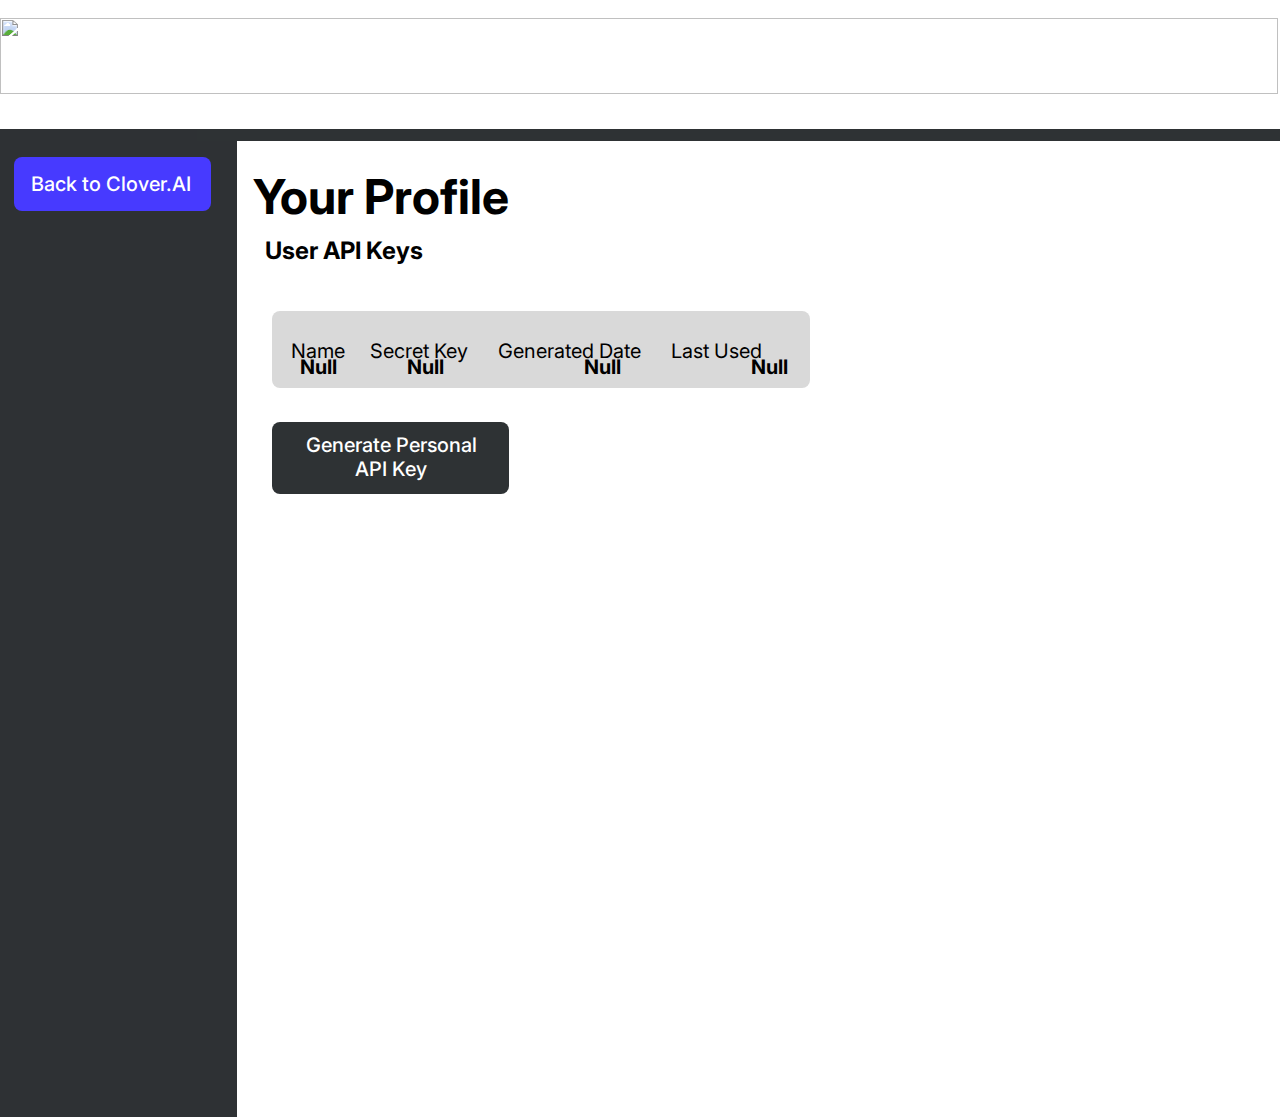
==== api_key.html @ d254db9a "Add files via upload" ====
<!DOCTYPE html>
<html>
  <head>
    <meta charset="utf-8" />
    <link rel="stylesheet" href="globals.css" />
    <link rel="stylesheet" href="styleguide.css" />
    <link rel="stylesheet" href="style.css" />
  </head>
  <body>
    <div class="API-key-page">
      <div class="overlap">
        <div class="rectangle"></div>
        <div class="div"></div>
        <div class="text-wrapper">Your Profile</div>
        <p class="name-secret-key">
          Name&nbsp;&nbsp;&nbsp;&nbsp; Secret Key&nbsp;&nbsp;&nbsp;&nbsp;&nbsp;&nbsp;Generated
          Date&nbsp;&nbsp;&nbsp;&nbsp;&nbsp;&nbsp;Last Used
        </p>
        <div class="null-null-null-null">
          Null&nbsp;&nbsp;&nbsp;&nbsp;&nbsp;&nbsp;&nbsp;&nbsp;&nbsp;&nbsp;&nbsp;&nbsp;&nbsp;&nbsp;Null&nbsp;&nbsp;&nbsp;&nbsp;&nbsp;&nbsp;&nbsp;&nbsp;&nbsp;&nbsp;&nbsp;&nbsp;&nbsp;&nbsp;&nbsp;&nbsp;&nbsp;&nbsp;&nbsp;&nbsp;&nbsp;&nbsp;&nbsp;&nbsp;&nbsp;&nbsp;&nbsp;&nbsp;Null&nbsp;&nbsp;&nbsp;&nbsp;&nbsp;&nbsp;&nbsp;&nbsp;&nbsp;&nbsp;&nbsp;&nbsp;&nbsp;&nbsp;&nbsp;&nbsp;&nbsp;&nbsp;&nbsp;&nbsp;&nbsp;&nbsp;&nbsp;&nbsp;&nbsp;&nbsp;Null
        </div>
        <div class="text-wrapper-2">Generate Personal API Key</div>
        <div class="text-wrapper-3">User API Keys</div>
        <img class="line" src="https://c.animaapp.com/sOAmejeW/img/line-1.svg" />
        <div class="overlap-group-wrapper">
          <div class="overlap-group">
            <div class="frame"></div>
            <div class="rectangle-2"></div>
            <div class="rectangle-3"></div>
            <div class="text-wrapper-4">Back to Clover.AI</div>
          </div>
        </div>
      </div>
      <img class="header" src="https://c.animaapp.com/sOAmejeW/img/header.svg" />
      <img class="screenshot" src="https://c.animaapp.com/sOAmejeW/img/screenshot-2023-07-22-at-3-58.png" />
    </div>
  </body>
</html>
---- globals.css ----
@import url("https://cdnjs.cloudflare.com/ajax/libs/meyer-reset/2.0/reset.min.css");
@import url("https://fonts.googleapis.com/css?family=Inter:400,700");
* {
  -webkit-font-smoothing: antialiased;
  box-sizing: border-box;
}
html,
body {
  margin: 0px;
  height: 100%;
}
/* a blue color as a generic focus style */
button:focus-visible {
  outline: 2px solid #4a90e2 !important;
  outline: -webkit-focus-ring-color auto 5px !important;
}
a {
  text-decoration: none;
}
---- styleguide.css ----
:root {
  --shape-corner-small: 8px;
}
---- style.css ----
.sign-up-page {
  position: relative;
  width: 1728px;
  height: 1117px;
  background-image: url(https://c.animaapp.com/o7zbR3n4/img/sign-up-page.png);
  background-size: cover;
  background-position: 50% 50%;
}

.sign-up-page .header {
  position: absolute;
  width: 1328px;
  height: 76px;
  top: 42px;
  left: 0;
}

.sign-up-page .overlap-group {
  position: absolute;
  width: 555px;
  height: 91px;
  top: 563px;
  left: 75px;
  background-image: url(https://c.animaapp.com/o7zbR3n4/img/rectangle-14.svg);
  background-size: 100% 100%;
}

.sign-up-page .text-wrapper {
  position: absolute;
  width: 137px;
  top: 25px;
  left: 207px;
  font-family: "Inter", Helvetica;
  font-weight: 400;
  color: #ffffff;
  font-size: 32px;
  letter-spacing: 0;
  line-height: normal;
}

.sign-up-page .div {
  position: absolute;
  width: 612px;
  top: 224px;
  left: 75px;
  font-family: "Inter", Helvetica;
  font-weight: 700;
  color: #000000;
  font-size: 64px;
  letter-spacing: 0;
  line-height: normal;
  white-space: nowrap;
}

.sign-up-page .rectangle {
  width: 550px;
  top: 368px;
  left: 80px;
  position: absolute;
  height: 55px;
  background-color: #d9d9d9;
  border-radius: var(--shape-corner-small);
}

.sign-up-page .rectangle-2 {
  width: 554px;
  top: 462px;
  left: 75px;
  position: absolute;
  height: 55px;
  background-color: #d9d9d9;
  border-radius: var(--shape-corner-small);
}

.sign-up-page .text-wrapper-2 {
  position: absolute;
  width: 51px;
  top: 334px;
  left: 80px;
  font-family: "Inter", Helvetica;
  font-weight: 400;
  color: #000000;
  font-size: 20px;
  letter-spacing: 0;
  line-height: normal;
  white-space: nowrap;
}

.sign-up-page .text-wrapper-3 {
  position: absolute;
  width: 227px;
  top: 431px;
  left: 80px;
  font-family: "Inter", Helvetica;
  font-weight: 400;
  color: #000000;
  font-size: 20px;
  letter-spacing: 0;
  line-height: normal;
}

.sign-up-page .already-have-an {
  position: absolute;
  width: 411px;
  top: 674px;
  left: 80px;
  font-family: "Inter", Helvetica;
  font-weight: 400;
  color: transparent;
  font-size: 20px;
  letter-spacing: 0;
  line-height: normal;
}

.sign-up-page .span {
  color: #000000;
}

.sign-up-page .text-wrapper-4 {
  color: #1b4ef9;
}

/* ======================================================================== */

.send-verification {
  position: relative;
  width: 1728px;
  height: 1117px;
  background-color: #ffffff;
  overflow: hidden;
  background-image: url(./img/send-verification-email-page.png);
  background-size: cover;
  background-position: 50% 50%;
}

.send-verification .overlap-group {
  position: absolute;
  width: 150px;
  height: 57px;
  top: 593px;
  left: 772px;
}

.send-verification .rectangle {
  position: absolute;
  width: 150px;
  height: 37px;
  top: 0;
  left: 0;
  background-color: #d9d9d9;
  border-radius: var(--shape-corner-small);
}

.send-verification .text-wrapper {
  position: absolute;
  width: 139px;
  top: 5px;
  left: 5px;
  font-family: "Inter-Medium", Helvetica;
  font-weight: 500;
  color: #000000;
  font-size: 20px;
  text-align: center;
  letter-spacing: 0;
  line-height: normal;
}

.send-verification .didn-t-receive-it {
  position: absolute;
  top: 650px;
  left: 700px;
  font-family: "Inter-Regular", Helvetica;
  font-weight: 400;
  color: transparent;
  font-size: 20px;
  text-align: center;
  letter-spacing: 0;
  line-height: normal;
  white-space: nowrap;
}

.send-verification .span {
  color: #000000;
}

.send-verification .text-wrapper-2 {
  color: #3033fe;
}

.send-verification .div {
  position: absolute;
  top: 466px;
  left: 539px;
  font-family: "Inter-Bold", Helvetica;
  font-weight: 700;
  color: #000000;
  font-size: 48px;
  letter-spacing: 0;
  line-height: normal;
}

.send-verification .p {
  position: absolute;
  top: 546px;
  left: 663px;
  font-family: "Inter-Regular", Helvetica;
  font-weight: 400;
  color: #000000;
  font-size: 20px;
  letter-spacing: 0;
  line-height: normal;
  white-space: nowrap;
}

.send-verification .header {
  position: absolute;
  width: 1325px;
  height: 76px;
  top: 48px;
  left: 0;
}

.send-verification .screenshot {
  position: absolute;
  width: 752px;
  height: 743px;
  top: -2087px;
  left: -147px;
  object-fit: cover;
}

/* ======================================================================== */

.make-username-page {
  position: relative;
  width: 1728px;
  height: 1117px;
  overflow: hidden;
  background-image: url(https://c.animaapp.com/7qicUJ2d/img/make-username-page.png);
  background-size: cover;
  background-position: 50% 50%;
}

.make-username-page .header {
  position: absolute;
  width: 1325px;
  height: 76px;
  top: 48px;
  left: 0;
}

.make-username-page .overlap-group {
  position: absolute;
  width: 1475px;
  height: 1040px;
  top: -2087px;
  left: -4668px;
}

.make-username-page .screenshot {
  position: absolute;
  width: 752px;
  height: 743px;
  top: 0;
  left: 617px;
  object-fit: cover;
}

.make-username-page .img {
  position: absolute;
  width: 1475px;
  height: 872px;
  top: 168px;
  left: 0;
  object-fit: cover;
}

.make-username-page .text-wrapper {
  position: absolute;
  top: 358px;
  left: 90px;
  font-family: "Inter", Helvetica;
  font-weight: 500;
  color: #000000;
  font-size: 34px;
  letter-spacing: 0;
  line-height: normal;
}

.make-username-page .overlap {
  position: absolute;
  width: 260px;
  height: 55px;
  top: 424px;
  left: 91px;
  background-color: #eeeeee;
}

.make-username-page .div {
  position: absolute;
  top: 15px;
  left: 49px;
  font-family: "Inter", Helvetica;
  font-weight: 400;
  color: #808080;
  font-size: 20px;
  letter-spacing: 0;
  line-height: normal;
  white-space: nowrap;
}

.make-username-page .div-wrapper {
  position: absolute;
  width: 359px;
  height: 91px;
  top: 503px;
  left: 60px;
  background-image: url(https://c.animaapp.com/7qicUJ2d/img/rectangle-14.svg);
  background-size: 100% 100%;
}

.make-username-page .text-wrapper-2 {
  position: absolute;
  width: 241px;
  top: 23px;
  left: 63px;
  font-family: "Inter", Helvetica;
  font-weight: 400;
  color: #ffffff;
  font-size: 36px;
  text-align: center;
  letter-spacing: 0;
  line-height: normal;
}

/* ======================================================================== */

.API-key-page {
  position: relative;
  width: 1783px;
  height: 1117px;
  background-color: #ffffff;
  overflow: hidden;
  background-image: url(https://c.animaapp.com/sOAmejeW/img/api-key-page.png);
  background-size: cover;
  background-position: 50% 50%;
}

.API-key-page .overlap {
  position: absolute;
  width: 1787px;
  height: 988px;
  top: 129px;
  left: -2px;
}

.API-key-page .rectangle {
  position: absolute;
  width: 538px;
  height: 77px;
  top: 182px;
  left: 274px;
  background-color: #d9d9d9;
  border-radius: var(--shape-corner-small);
}

.API-key-page .div {
  position: absolute;
  width: 237px;
  height: 72px;
  top: 293px;
  left: 274px;
  background-color: #2e3234;
  border-radius: var(--shape-corner-small);
}

.API-key-page .text-wrapper {
  position: absolute;
  top: 38px;
  left: 255px;
  font-family: "Inter", Helvetica;
  font-weight: 700;
  color: #000000;
  font-size: 48px;
  letter-spacing: 0;
  line-height: normal;
}

.API-key-page .name-secret-key {
  position: absolute;
  top: 190px;
  left: 293px;
  font-family: "Inter", Helvetica;
  font-weight: 400;
  color: #000000;
  font-size: 20px;
  letter-spacing: 0;
  line-height: normal;
  white-space: nowrap;
}

.API-key-page .null-null-null-null {
  position: absolute;
  top: 226px;
  left: 302px;
  font-family: "Inter", Helvetica;
  font-weight: 700;
  color: #000000;
  font-size: 20px;
  letter-spacing: 0;
  line-height: normal;
  white-space: nowrap;
}

.API-key-page .text-wrapper-2 {
  position: absolute;
  width: 182px;
  top: 304px;
  left: 302px;
  font-family: "Inter", Helvetica;
  font-weight: 500;
  color: #ffffff;
  font-size: 20px;
  text-align: center;
  letter-spacing: 0;
  line-height: normal;
}

.API-key-page .text-wrapper-3 {
  position: absolute;
  top: 107px;
  left: 267px;
  font-family: "Inter", Helvetica;
  font-weight: 700;
  color: #000000;
  font-size: 24px;
  letter-spacing: 0;
  line-height: normal;
}

.API-key-page .line {
  position: absolute;
  width: 519px;
  height: 1px;
  top: 220px;
  left: 282px;
  object-fit: cover;
}

.API-key-page .overlap-group-wrapper {
  position: absolute;
  width: 1787px;
  height: 988px;
  top: 0;
  left: 0;
}

.API-key-page .overlap-group {
  position: relative;
  width: 1785px;
  height: 988px;
}

.API-key-page .frame {
  position: absolute;
  width: 239px;
  height: 988px;
  top: 0;
  left: 0;
  background-color: #2e3134;
}

.API-key-page .rectangle-2 {
  position: absolute;
  width: 1586px;
  height: 12px;
  top: 0;
  left: 199px;
  background-color: #2e3234;
}

.API-key-page .rectangle-3 {
  position: absolute;
  width: 197px;
  height: 54px;
  top: 28px;
  left: 16px;
  background-color: #473aff;
  border-radius: var(--shape-corner-small);
}

.API-key-page .text-wrapper-4 {
  position: absolute;
  top: 43px;
  left: 33px;
  font-family: "Inter", Helvetica;
  font-weight: 500;
  color: #ffffff;
  font-size: 20px;
  letter-spacing: 0;
  line-height: normal;
  white-space: nowrap;
}

.API-key-page .header {
  position: absolute;
  width: 1278px;
  height: 76px;
  top: 18px;
  left: 0;
}

.API-key-page .screenshot {
  position: absolute;
  width: 752px;
  height: 743px;
  top: -2021px;
  left: -8051px;
  object-fit: cover;
}

/* ======================================================================== */
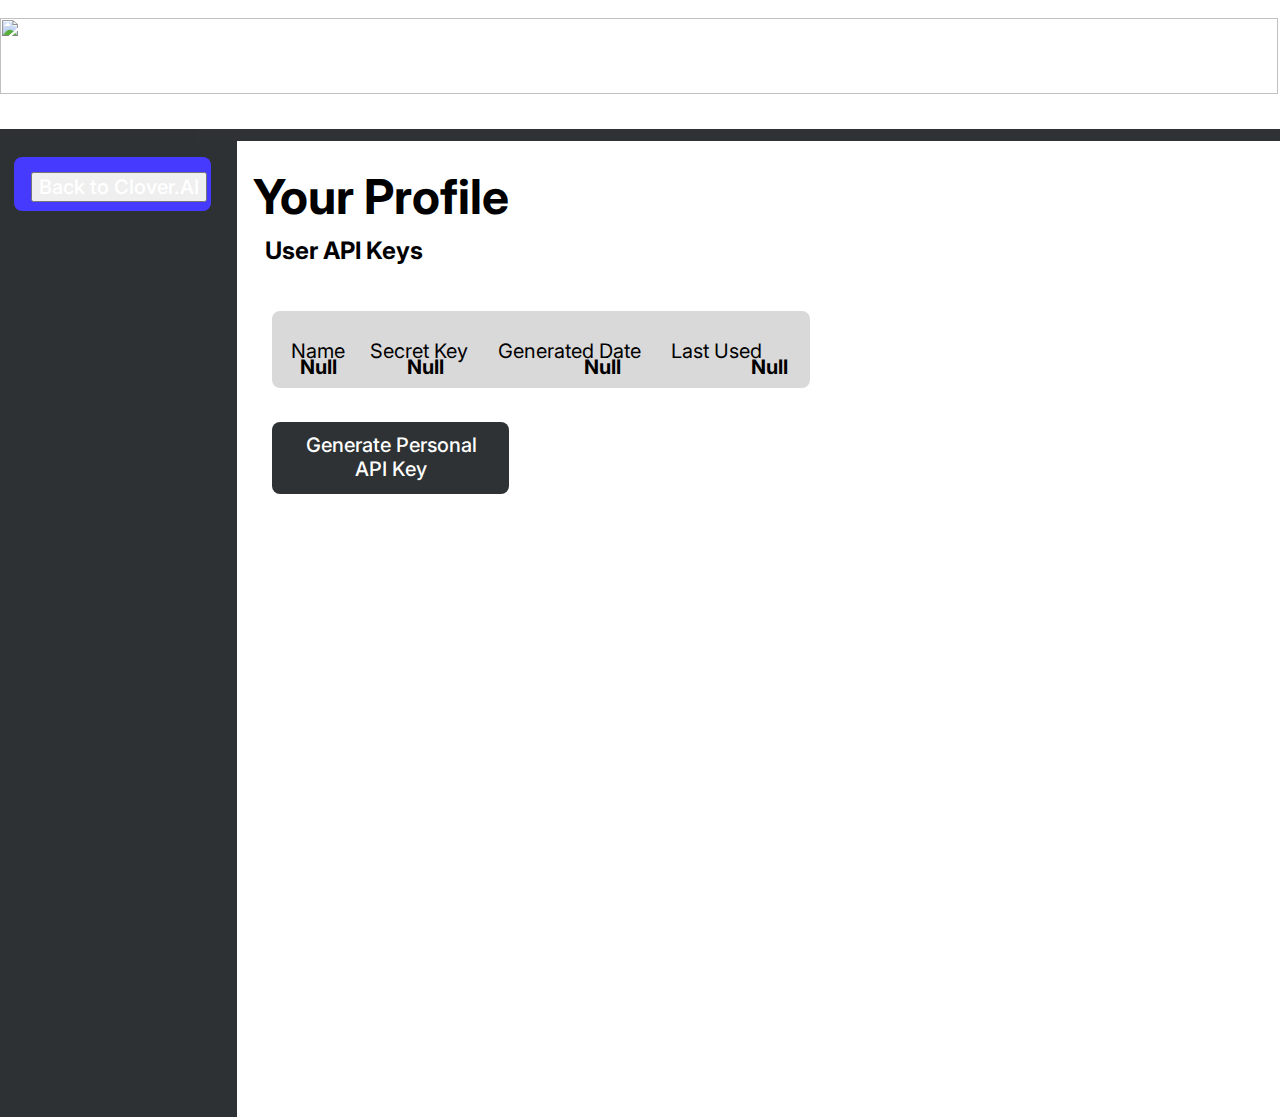
==== commit 69a06fc9: "Update and rename api_key_n.html to api_key.html" ====
--- a/api_key.html
+++ b/api_key.html
@@ -27,7 +27,10 @@
             <div class="frame"></div>
             <div class="rectangle-2"></div>
             <div class="rectangle-3"></div>
-            <div class="text-wrapper-4">Back to Clover.AI</div>
+            <!-- Back to Clover.AI Button -->
+            <button class="text-wrapper-4" onclick="window.location.href='user_homepage.html';">
+              Back to Clover.AI
+            </button>
           </div>
         </div>
       </div>
--- a/style.css
+++ b/style.css
@@ -26,6 +26,8 @@
 }
 
 .sign-up-page .text-wrapper {
+  background-color: #1b4ef9;
+  border: none;
   position: absolute;
   width: 137px;
   top: 25px;
@@ -520,3 +522,571 @@
 }
 
 /* ======================================================================== */
+
+.user-homepage {
+  width: 1718px;
+  height: 1111px;
+  background-color: #eaeaea;
+  overflow: hidden;
+}
+
+.user-homepage .overlap {
+  position: relative;
+  width: 1728px;
+  height: 1117px;
+}
+
+.user-homepage .overlap-group {
+  position: absolute;
+  width: 191px;
+  height: 61px;
+  top: 536px;
+  left: 874px;
+  background-color: #3a61ff;
+  border-radius: var(--shape-corner-small);
+}
+
+.user-homepage .text-wrapper {
+  position: absolute;
+  width: 106px;
+  top: 15px;
+  left: 43px;
+  font-family: "Inter", Helvetica;
+  font-weight: 600;
+  color: #ffffff;
+  font-size: 24px;
+  text-align: center;
+  letter-spacing: 0;
+  line-height: normal;
+}
+
+.user-homepage .div {
+  position: absolute;
+  width: 1728px;
+  height: 1117px;
+  top: 0;
+  left: 0;
+}
+
+.user-homepage .frame {
+  position: absolute;
+  width: 232px;
+  height: 1057px;
+  top: 60px;
+  left: 0;
+  background-color: #2b3a45;
+  overflow: hidden;
+}
+
+.user-homepage .div-wrapper {
+  position: absolute;
+  width: 188px;
+  height: 54px;
+  top: 28px;
+  left: 23px;
+  background-color: #d9d9d9;
+  border-radius: var(--shape-corner-small);
+}
+
+.user-homepage .text-wrapper-2 {
+  position: absolute;
+  top: 14px;
+  left: 10px;
+  font-family: "Inter", Helvetica;
+  font-weight: 500;
+  color: #000000;
+  font-size: 20px;
+  letter-spacing: 0;
+  line-height: normal;
+  white-space: nowrap;
+}
+
+.user-homepage .rectangle {
+  position: absolute;
+  width: 179px;
+  height: 54px;
+  top: -2064px;
+  left: -10379px;
+}
+
+.user-homepage .frame-2 {
+  position: absolute;
+  width: 1654px;
+  height: 5px;
+  top: 60px;
+  left: 74px;
+  background-color: #2b3a45;
+}
+
+.user-homepage .header {
+  position: absolute;
+  width: 1246px;
+  height: 61px;
+  top: 0;
+  left: 0;
+}
+
+.user-homepage .frame-3 {
+  display: inline-flex;
+  align-items: center;
+  gap: 47px;
+  position: absolute;
+  top: 8px;
+  left: 1563px;
+}
+
+.user-homepage .icon-cog {
+  position: relative;
+  width: 32.93px;
+  height: 30px;
+}
+
+.user-homepage .male-user {
+  position: relative;
+  width: 40px;
+  height: 40px;
+}
+
+.user-homepage .rectangle-2 {
+  position: absolute;
+  width: 1346px;
+  height: 313px;
+  top: 186px;
+  left: 297px;
+  background-color: #ffffff;
+  border-radius: var(--shape-corner-small);
+}
+
+.user-homepage .text-wrapper-3 {
+  position: absolute;
+  width: 137px;
+  top: 121px;
+  left: 901px;
+  font-family: "Inter", Helvetica;
+  font-weight: 600;
+  color: #000000;
+  font-size: 40px;
+  text-align: center;
+  letter-spacing: 0;
+  line-height: normal;
+  white-space: nowrap;
+}
+
+.user-homepage .rectangle-3 {
+  position: absolute;
+  width: 1346px;
+  height: 413px;
+  top: 635px;
+  left: 297px;
+  background-color: #ffffff;
+  border-radius: var(--shape-corner-small);
+}
+
+/* ======================================================================== */
+/* ======================================================================== */
+/* ======================================================================== */
+
+.front-page {
+  position: relative;
+  width: 1728px;
+  height: 1117px;
+  background-color: #ffffff;
+}
+
+.front-page .overlap {
+  position: absolute;
+  width: 151px;
+  height: 58px;
+  top: 35px;
+  left: 1524px;
+}
+
+.front-page .rectangle {
+  position: absolute;
+  width: 151px;
+  height: 56px;
+  top: 0;
+  left: 0;
+  background-color: #3d82f1;
+  border-radius: var(--shape-corner-small);
+}
+
+.front-page .text-wrapper {
+  position: absolute;
+  width: 124px;
+  top: 6px;
+  left: 27px;
+  font-family: "Inter", Helvetica;
+  font-weight: 400;
+  color: #ffffff;
+  font-size: 32px;
+  letter-spacing: 0;
+  line-height: normal;
+}
+
+.front-page .overlap-group {
+  position: absolute;
+  width: 232px;
+  height: 91px;
+  top: 605px;
+  left: 290px;
+  background-color: #3d61f1;
+  border-radius: 20px;
+}
+
+.front-page .div {
+  position: absolute;
+  top: 19px;
+  left: 49px;
+  font-family: "Inter", Helvetica;
+  font-weight: 400;
+  color: #ffffff;
+  font-size: 36px;
+  letter-spacing: 0;
+  line-height: normal;
+}
+
+.front-page .p {
+  position: absolute;
+  width: 674px;
+  top: 289px;
+  left: 136px;
+  font-family: "Inter", Helvetica;
+  font-weight: 400;
+  color: #0800ff;
+  font-size: 64px;
+  letter-spacing: 0;
+  line-height: normal;
+}
+
+.front-page .img {
+  position: absolute;
+  width: 830px;
+  height: 830px;
+  top: 95px;
+  left: 814px;
+}
+
+.front-page .header {
+  position: absolute;
+  width: 1303px;
+  height: 76px;
+  top: 19px;
+  left: 0;
+}
+
+/* ======================================================================== */
+
+.login-page {
+  position: relative;
+  width: 1728px;
+  height: 1117px;
+  background-color: #132341;
+}
+
+.login-page .overlap-group {
+  position: absolute;
+  width: 620px;
+  height: 91px;
+  top: 654px;
+  left: 562px;
+  background-image: url(https://c.animaapp.com/5TQy9Gky/img/rectangle-14.svg);
+  background-size: 100% 100%;
+}
+
+.login-page .text-wrapper {
+  position: absolute;
+  top: 19px;
+  left: 263px;
+  font-family: "Inter", Helvetica;
+  font-weight: 400;
+  color: #ffffff;
+  font-size: 36px;
+  letter-spacing: 0;
+  line-height: normal;
+}
+
+.login-page .div {
+  position: absolute;
+  top: 175px;
+  left: 796px;
+  font-family: "Inter", Helvetica;
+  font-weight: 400;
+  color: #ffffff;
+  font-size: 48px;
+  letter-spacing: 0;
+  line-height: normal;
+}
+
+.login-page .rectangle {
+  top: 429px;
+  position: absolute;
+  width: 618px;
+  height: 55px;
+  left: 562px;
+  background-color: #d9d9d9;
+}
+
+.login-page .rectangle-2 {
+  top: 541px;
+  position: absolute;
+  width: 618px;
+  height: 55px;
+  left: 562px;
+  background-color: #d9d9d9;
+}
+
+.login-page .text-wrapper-2 {
+  position: absolute;
+  top: 387px;
+  left: 562px;
+  font-family: "Inter", Helvetica;
+  font-weight: 400;
+  color: #ffffff;
+  font-size: 20px;
+  letter-spacing: 0;
+  line-height: normal;
+  white-space: nowrap;
+}
+
+.login-page .text-wrapper-3 {
+  position: absolute;
+  width: 227px;
+  top: 505px;
+  left: 562px;
+  font-family: "Inter", Helvetica;
+  font-weight: 400;
+  color: #ffffff;
+  font-size: 20px;
+  letter-spacing: 0;
+  line-height: normal;
+}
+
+.login-page .text-wrapper-4 {
+  position: absolute;
+  top: 249px;
+  left: 525px;
+  font-family: "Inter", Helvetica;
+  font-weight: 400;
+  color: #ffffff;
+  font-size: 96px;
+  letter-spacing: 0;
+  line-height: normal;
+}
+
+.login-page .text-wrapper-5 {
+  position: absolute;
+  top: 780px;
+  left: 643px;
+  font-family: "Inter", Helvetica;
+  font-weight: 400;
+  color: #ffffff;
+  font-size: 20px;
+  letter-spacing: 0;
+  line-height: normal;
+  white-space: nowrap;
+}
+
+.login-page .text-wrapper-6 {
+  position: absolute;
+  top: 780px;
+  left: 872px;
+  font-family: "Inter", Helvetica;
+  font-weight: 400;
+  color: #ffffff;
+  font-size: 20px;
+  letter-spacing: 0;
+  line-height: normal;
+  white-space: nowrap;
+}
+
+.login-page .ellipse {
+  position: absolute;
+  width: 13px;
+  height: 13px;
+  top: 788px;
+  left: 836px;
+  background-color: #d9d9d9;
+  border-radius: 6.5px;
+  mix-blend-mode: color-dodge;
+}
+
+.login-page .header {
+  position: absolute;
+  width: 1311px;
+  height: 76px;
+  top: 33px;
+  left: 0;
+}
+
+
+/* ======================================================================== */
+/* Onboarding */
+
+.new-user-homepage {
+  width: 1728px;
+  height: 1117px;
+  background-color: #eaeaea;
+}
+
+.new-user-homepage .overlap {
+  position: relative;
+  height: 1117px;
+}
+
+.new-user-homepage .overlap-group {
+  position: absolute;
+  width: 1728px;
+  height: 1117px;
+  top: 0;
+  left: 0;
+}
+
+.new-user-homepage .frame {
+  position: absolute;
+  width: 232px;
+  height: 1057px;
+  top: 60px;
+  left: 0;
+  background-color: #2e3134;
+  overflow: hidden;
+}
+
+.new-user-homepage .div-wrapper {
+  position: absolute;
+  width: 188px;
+  height: 54px;
+  top: 28px;
+  left: 22px;
+  background-color: #d9d9d9;
+  border-radius: var(--shape-corner-small);
+}
+
+.new-user-homepage .text-wrapper {
+  position: absolute;
+  top: 14px;
+  left: 11px;
+  font-family: "Inter", Helvetica;
+  font-weight: 400;
+  color: #020202;
+  font-size: 20px;
+  letter-spacing: 0;
+  line-height: normal;
+  white-space: nowrap;
+}
+
+.new-user-homepage .rectangle {
+  position: absolute;
+  width: 179px;
+  height: 54px;
+  top: -2058px;
+  left: -6518px;
+}
+
+.new-user-homepage .div {
+  position: absolute;
+  width: 1654px;
+  height: 5px;
+  top: 60px;
+  left: 74px;
+  background-color: #2b3a45;
+}
+
+.new-user-homepage .header {
+  position: absolute;
+  width: 1246px;
+  height: 61px;
+  top: 0;
+  left: 0;
+}
+
+.new-user-homepage .rectangle-2 {
+  position: absolute;
+  width: 205px;
+  height: 57px;
+  top: 644px;
+  left: 864px;
+  background-color: #d9d9d9;
+  border-radius: var(--shape-corner-extra-small);
+}
+
+.new-user-homepage .text-wrapper-2 {
+  position: absolute;
+  top: 660px;
+  left: 882px;
+  font-family: "Inter", Helvetica;
+  font-weight: 700;
+  color: #1947ef;
+  font-size: 20px;
+  letter-spacing: 0;
+  line-height: normal;
+  white-space: nowrap;
+}
+
+.new-user-homepage .img {
+  position: absolute;
+  width: 1495px;
+  height: 1052px;
+  top: 65px;
+  left: 233px;
+}
+
+.new-user-homepage .group {
+  position: absolute;
+  width: 469px;
+  height: 416px;
+  top: 381px;
+  left: 735px;
+}
+
+.new-user-homepage .welcome-to-cloverai-wrapper {
+  position: relative;
+  width: 467px;
+  height: 416px;
+  background-color: #2a2a2d;
+  border-radius: var(--shape-corner-medium);
+}
+
+.new-user-homepage .welcome-to-cloverai {
+  position: absolute;
+  width: 411px;
+  top: 72px;
+  left: 43px;
+  font-family: "Inter", Helvetica;
+  font-weight: 600;
+  color: #ffffff;
+  font-size: 24px;
+  letter-spacing: 0;
+  line-height: normal;
+}
+
+.new-user-homepage .arrow {
+  position: absolute;
+  width: 564px;
+  height: 356px;
+  top: 158px;
+  left: 157px;
+}
+
+.new-user-homepage .frame-2 {
+  display: inline-flex;
+  align-items: center;
+  gap: 47px;
+  position: absolute;
+  top: 8px;
+  left: 1563px;
+}
+
+.new-user-homepage .icon-cog {
+  position: relative;
+  width: 32.93px;
+  height: 30px;
+}
+
+.new-user-homepage .male-user {
+  position: relative;
+  width: 40px;
+  height: 40px;
+}
+
+/* ======================================================================== */
